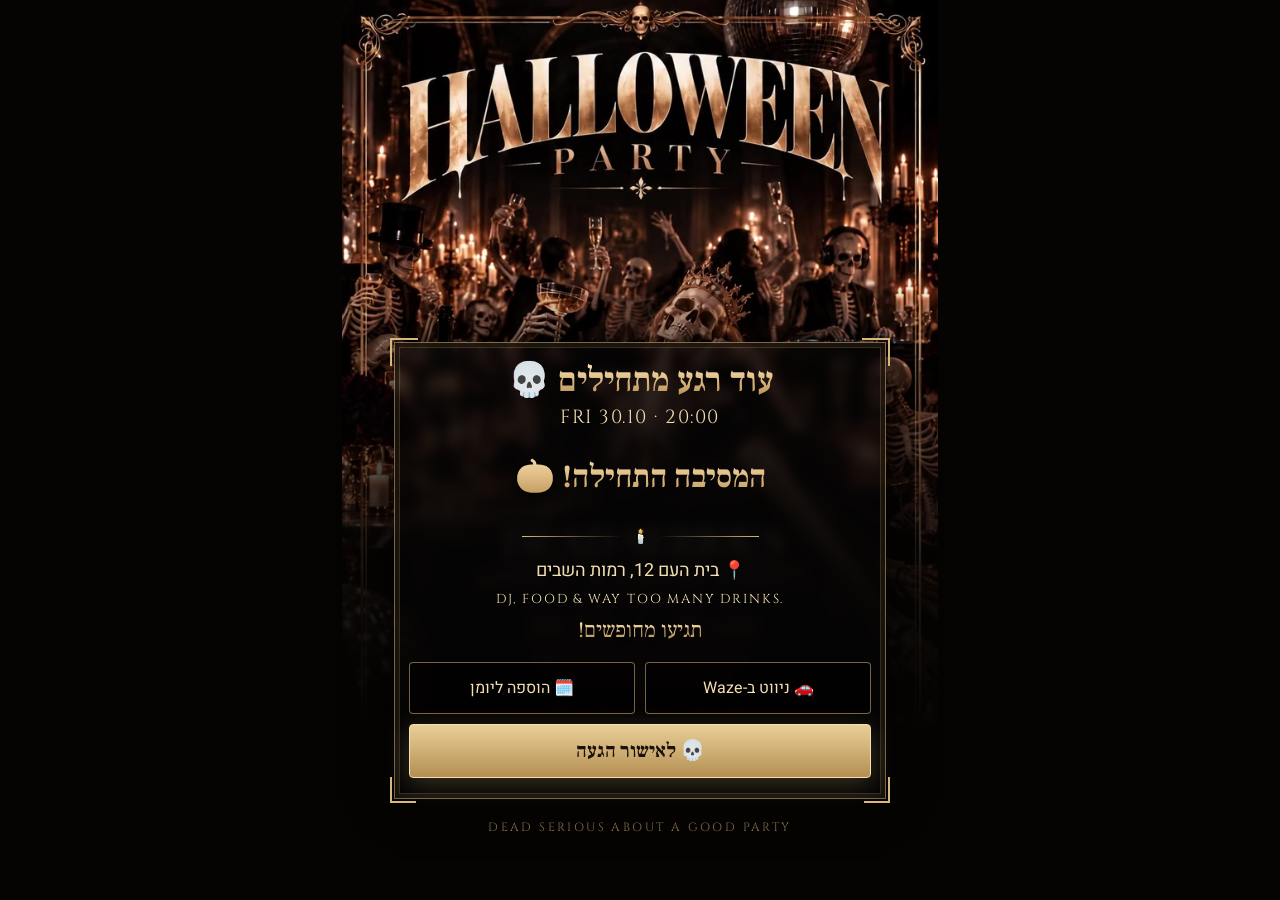
==== reminder/index.html @ aecc440b "Add reminder landing page with countdown + skeleton party video" ====
<!doctype html>
<html lang="he" dir="rtl">
<head>
<meta charset="utf-8">
<meta name="viewport" content="width=device-width,initial-scale=1,viewport-fit=cover">
<title>HALLOWEEN PARTY 💀 עוד רגע מתחילים</title>
<meta name="description" content="30.10 · 20:00 · בית העם 12, רמות השבים. DJ, FOOD &amp; WAY TOO MANY DRINKS. תגיעו מחופשים!">
<meta property="og:type" content="website">
<meta property="og:title" content="HALLOWEEN PARTY 💀 עוד רגע מתחילים">
<meta property="og:description" content="יום שישי 30.10 · 20:00 · בית העם 12, רמות השבים. תגיעו מחופשים!">
<meta property="og:image" content="https://agnservices.github.io/halloween/reminder/poster.jpg?v=1">
<meta property="og:image:width" content="720"><meta property="og:image:height" content="1088">
<meta property="og:url" content="https://agnservices.github.io/halloween/reminder/">
<meta name="twitter:card" content="summary_large_image">
<meta name="theme-color" content="#050403"><link rel="icon" href="data:,">
<meta http-equiv="Cache-Control" content="no-cache">
<link rel="preconnect" href="https://fonts.googleapis.com"><link rel="preconnect" href="https://fonts.gstatic.com" crossorigin>
<link href="https://fonts.googleapis.com/css2?family=Cinzel:wght@500;600;700&family=Frank+Ruhl+Libre:wght@400;500;700&family=Heebo:wght@300;400;500&display=swap" rel="stylesheet">
<link rel="preload" as="image" href="poster.jpg?v=1">
<style>
:root{--gold:#d8b77a;--gold2:#f3dfb2;--line:rgba(216,183,122,.55)}
*{box-sizing:border-box}
html{-webkit-text-size-adjust:100%;background:#050403}
body{margin:0;color:var(--gold2);font-family:'Heebo',sans-serif;min-height:100svh;overflow-x:hidden}
.bg{position:fixed;inset:0;z-index:0;background:#050403 url(poster.jpg?v=1) center top/contain no-repeat}
.bg video{width:100%;height:100%;object-fit:contain;object-position:center top;display:block}
.shade{position:fixed;inset:0;z-index:1;pointer-events:none;
  background:linear-gradient(180deg,rgba(5,4,3,0) 0%,rgba(5,4,3,0) 30%,rgba(5,4,3,.55) 48%,rgba(5,4,3,.9) 64%,#050403 82%)}
main{position:relative;z-index:2;max-width:520px;margin:0 auto;padding:0 14px calc(28px + env(safe-area-inset-bottom))}
.spacer{height:38svh}
.card{position:relative;border:1px solid var(--line);padding:18px 14px 20px;background:rgba(8,6,5,.62);
  -webkit-backdrop-filter:blur(6px);backdrop-filter:blur(6px);
  box-shadow:0 0 40px rgba(0,0,0,.8),inset 0 0 0 4px rgba(5,4,3,.6),inset 0 0 0 5px rgba(216,183,122,.22);text-align:center}
.card:before,.card:after,.card .c1,.card .c2{content:"";position:absolute;width:26px;height:26px;border:2px solid var(--gold);pointer-events:none}
.card:before{top:-5px;right:-5px;border-left:0;border-bottom:0}.card:after{top:-5px;left:-5px;border-right:0;border-bottom:0}
.card .c1{bottom:-5px;right:-5px;border-left:0;border-top:0}.card .c2{bottom:-5px;left:-5px;border-right:0;border-top:0}
.goldtext{background:linear-gradient(180deg,#fff1cf 0%,#e2c088 45%,#a88247 100%);-webkit-background-clip:text;background-clip:text;color:transparent}
h1{font-family:'Frank Ruhl Libre',serif;font-weight:700;font-size:34px;margin:0 0 4px;line-height:1.15}
h1 .e{color:initial;-webkit-text-fill-color:initial}
.when{font-family:'Cinzel',serif;font-size:19px;letter-spacing:.08em;margin:2px 0 14px;color:var(--gold2)}
.cd{display:grid;grid-template-columns:repeat(4,1fr);gap:8px;direction:ltr}
.cd div{border:1px solid var(--line);border-radius:4px;padding:10px 2px 8px;background:linear-gradient(180deg,rgba(216,183,122,.14),rgba(0,0,0,.35))}
.cd b{display:block;font-family:'Cinzel',serif;font-weight:700;font-size:38px;line-height:1;font-variant-numeric:tabular-nums}
.cd span{display:block;font-size:13px;color:#cfb383;margin-top:6px;direction:rtl}
.started{display:none;font-family:'Frank Ruhl Libre',serif;font-weight:700;font-size:32px;padding:12px 0}
.done .cd{display:none}.done .started{display:block}
.orn{display:flex;align-items:center;gap:10px;justify-content:center;color:var(--gold);margin:16px 0 10px;font-size:14px}
.orn:before,.orn:after{content:"";height:1px;flex:1;max-width:100px;background:linear-gradient(90deg,transparent,var(--gold))}
.orn:after{background:linear-gradient(270deg,transparent,var(--gold))}
.addr{font-size:18px;margin:0 0 6px}
.tag{font-family:'Cinzel',serif;font-size:13px;letter-spacing:.14em;margin:6px 0;color:var(--gold2)}
.costume{font-family:'Frank Ruhl Libre',serif;font-size:22px;margin:8px 0 0}
.btns{display:grid;gap:10px;margin-top:18px}
.row{display:grid;grid-template-columns:1fr 1fr;gap:10px}
a.b{display:flex;align-items:center;justify-content:center;gap:8px;text-decoration:none;border:1px solid var(--line);border-radius:4px;padding:13px 8px;font-size:16px;color:var(--gold2);background:rgba(0,0,0,.5)}
a.b.main{border-color:var(--gold2);background:linear-gradient(180deg,#e9cf98,#b58f52);color:#1a1209;font-family:'Frank Ruhl Libre',serif;font-weight:700;font-size:20px;box-shadow:0 6px 24px rgba(216,183,122,.25)}
.foot{text-align:center;color:#8d7550;font-size:12px;margin-top:20px;font-family:'Cinzel',serif;letter-spacing:.2em}
.flick{animation:fl 3s infinite}@keyframes fl{0%,100%{opacity:1}50%{opacity:.6}}
</style>
</head>
<body>
<div class="bg" aria-hidden="true">
  <video id="v" autoplay muted loop playsinline webkit-playsinline preload="auto" poster="poster.jpg?v=1" disablepictureinpicture>
    <source src="skeleton-party.mp4?v=1" type="video/mp4">
  </video>
</div>
<div class="shade"></div>
<main>
  <div class="spacer"></div>
  <section class="card" id="card">
    <i class="c1"></i><i class="c2"></i>
    <h1><span class="goldtext">עוד רגע מתחילים</span> <span class="e">💀</span></h1>
    <p class="when" dir="ltr">FRI 30.10 · 20:00</p>
    <div class="cd" id="cd" role="timer" aria-live="off">
      <div><b id="d">--</b><span>ימים</span></div>
      <div><b id="h">--</b><span>שעות</span></div>
      <div><b id="m">--</b><span>דקות</span></div>
      <div><b id="s">--</b><span>שניות</span></div>
    </div>
    <div class="started goldtext">המסיבה התחילה! <span style="-webkit-text-fill-color:initial">🎃</span></div>
    <div class="orn"><span class="flick">🕯️</span></div>
    <p class="addr">📍 בית העם 12, רמות השבים</p>
    <p class="tag" dir="ltr">DJ, FOOD &amp; WAY TOO MANY DRINKS.</p>
    <p class="costume goldtext">תגיעו מחופשים!</p>
    <div class="btns">
      <div class="row">
        <a class="b" href="https://waze.com/ul?ll=32.1650562%2C34.8866230&amp;navigate=yes&amp;zoom=17">🚗 ניווט ב-Waze</a>
        <a class="b" id="calBtn" href="https://agnservices.github.io/halloween/halloween-party.ics" data-gcal="https://calendar.google.com/calendar/render?action=TEMPLATE&amp;text=HALLOWEEN%20PARTY%20%F0%9F%92%80&amp;dates=20261030T180000Z%2F20261030T230000Z&amp;ctz=Asia%2FJerusalem&amp;location=%D7%91%D7%99%D7%AA%20%D7%94%D7%A2%D7%9D%2012%2C%20%D7%A8%D7%9E%D7%95%D7%AA%20%D7%94%D7%A9%D7%91%D7%99%D7%9D&amp;details=DJ%2C%20FOOD%20%26%20WAY%20TOO%20MANY%20DRINKS.%0A%D7%AA%D7%92%D7%99%D7%A2%D7%95%20%D7%9E%D7%97%D7%95%D7%A4%D7%A9%D7%99%D7%9D.%20%D7%90%D7%A0%D7%97%D7%A0%D7%95%20%D7%A0%D7%93%D7%90%D7%92%20%D7%9C%D7%9B%D7%9C%20%D7%94%D7%A9%D7%90%D7%A8.%0A%D7%90%D7%99%D7%A9%D7%95%D7%A8%20%D7%94%D7%92%D7%A2%D7%94%3A%20https%3A%2F%2Fagnservices.github.io%2Fhalloween%2F">🗓️ הוספה ליומן</a>
      </div>
      <a class="b main" href="https://agnservices.github.io/halloween/">💀 לאישור הגעה</a>
    </div>
  </section>
  <p class="foot">DEAD SERIOUS ABOUT A GOOD PARTY</p>
</main>
<script>
(function(){
  var T=Date.parse('2026-10-30T18:00:00Z'),card=document.getElementById('card');
  var el={d:document.getElementById('d'),h:document.getElementById('h'),m:document.getElementById('m'),s:document.getElementById('s')};
  function p(n){return n<10?'0'+n:''+n}
  function tick(){
    var ms=T-Date.now();
    if(ms<=0){card.classList.add('done');return false}
    var t=Math.floor(ms/1000);
    el.d.textContent=Math.floor(t/86400);el.h.textContent=p(Math.floor(t%86400/3600));
    el.m.textContent=p(Math.floor(t%3600/60));el.s.textContent=p(t%60);return true;
  }
  if(tick()){var iv=setInterval(function(){if(!tick())clearInterval(iv)},1000)}
  var a=document.getElementById('calBtn');
  if(/Android/i.test(navigator.userAgent)){a.href=a.getAttribute('data-gcal')}
  var v=document.getElementById('v');
  function play(){var pr=v.play();if(pr&&pr.catch)pr.catch(function(){})}
  v.muted=true;play();
  ['touchstart','click','scroll'].forEach(function(e){window.addEventListener(e,function f(){if(v.paused)play();window.removeEventListener(e,f)},{passive:true})});
  document.addEventListener('visibilitychange',function(){if(!document.hidden&&v.paused)play()});
})();
</script>
</body>
</html>
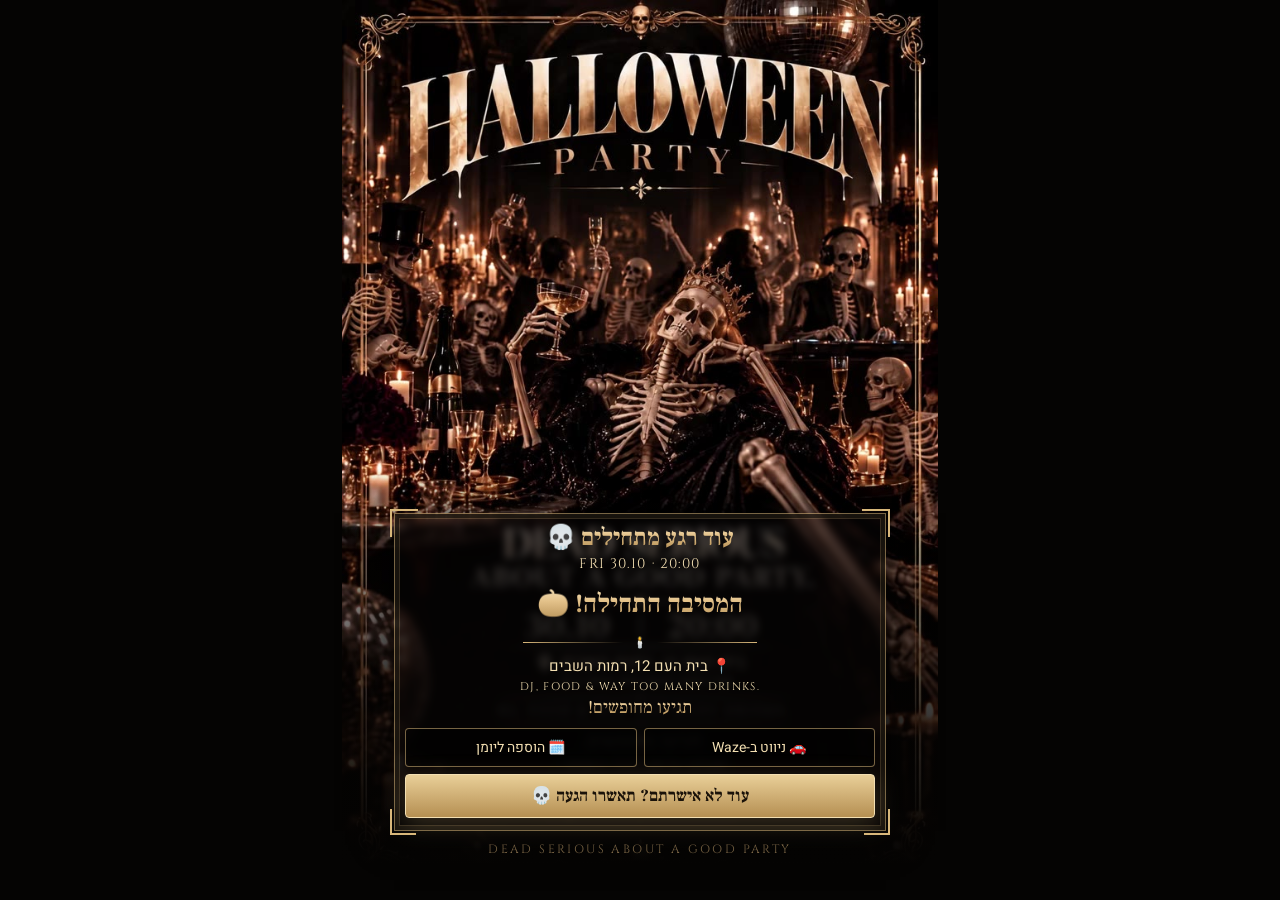
==== commit 2dc87dee: "Reminder: compact card, new RSVP button text, cache-bust v=2" ====
--- a/reminder/index.html
+++ b/reminder/index.html
@@ -8,7 +8,7 @@
 <meta property="og:type" content="website">
 <meta property="og:title" content="HALLOWEEN PARTY 💀 עוד רגע מתחילים">
 <meta property="og:description" content="יום שישי 30.10 · 20:00 · בית העם 12, רמות השבים. תגיעו מחופשים!">
-<meta property="og:image" content="https://agnservices.github.io/halloween/reminder/poster.jpg?v=1">
+<meta property="og:image" content="https://agnservices.github.io/halloween/reminder/poster.jpg?v=2">
 <meta property="og:image:width" content="720"><meta property="og:image:height" content="1088">
 <meta property="og:url" content="https://agnservices.github.io/halloween/reminder/">
 <meta name="twitter:card" content="summary_large_image">
@@ -16,52 +16,52 @@
 <meta http-equiv="Cache-Control" content="no-cache">
 <link rel="preconnect" href="https://fonts.googleapis.com"><link rel="preconnect" href="https://fonts.gstatic.com" crossorigin>
 <link href="https://fonts.googleapis.com/css2?family=Cinzel:wght@500;600;700&family=Frank+Ruhl+Libre:wght@400;500;700&family=Heebo:wght@300;400;500&display=swap" rel="stylesheet">
-<link rel="preload" as="image" href="poster.jpg?v=1">
+<link rel="preload" as="image" href="poster.jpg?v=2">
 <style>
 :root{--gold:#d8b77a;--gold2:#f3dfb2;--line:rgba(216,183,122,.55)}
 *{box-sizing:border-box}
 html{-webkit-text-size-adjust:100%;background:#050403}
 body{margin:0;color:var(--gold2);font-family:'Heebo',sans-serif;min-height:100svh;overflow-x:hidden}
-.bg{position:fixed;inset:0;z-index:0;background:#050403 url(poster.jpg?v=1) center top/contain no-repeat}
+.bg{position:fixed;inset:0;z-index:0;background:#050403 url(poster.jpg?v=2) center top/contain no-repeat}
 .bg video{width:100%;height:100%;object-fit:contain;object-position:center top;display:block}
 .shade{position:fixed;inset:0;z-index:1;pointer-events:none;
-  background:linear-gradient(180deg,rgba(5,4,3,0) 0%,rgba(5,4,3,0) 30%,rgba(5,4,3,.55) 48%,rgba(5,4,3,.9) 64%,#050403 82%)}
+  background:linear-gradient(180deg,rgba(5,4,3,0) 0%,rgba(5,4,3,0) 52%,rgba(5,4,3,.45) 64%,rgba(5,4,3,.8) 80%,#050403 96%)}
 main{position:relative;z-index:2;max-width:520px;margin:0 auto;padding:0 14px calc(28px + env(safe-area-inset-bottom))}
-.spacer{height:38svh}
-.card{position:relative;border:1px solid var(--line);padding:18px 14px 20px;background:rgba(8,6,5,.62);
-  -webkit-backdrop-filter:blur(6px);backdrop-filter:blur(6px);
+.spacer{height:57svh}
+.card{position:relative;border:1px solid var(--line);padding:10px 10px 12px;background:rgba(8,6,5,.42);
+  -webkit-backdrop-filter:blur(4px);backdrop-filter:blur(4px);
   box-shadow:0 0 40px rgba(0,0,0,.8),inset 0 0 0 4px rgba(5,4,3,.6),inset 0 0 0 5px rgba(216,183,122,.22);text-align:center}
 .card:before,.card:after,.card .c1,.card .c2{content:"";position:absolute;width:26px;height:26px;border:2px solid var(--gold);pointer-events:none}
 .card:before{top:-5px;right:-5px;border-left:0;border-bottom:0}.card:after{top:-5px;left:-5px;border-right:0;border-bottom:0}
 .card .c1{bottom:-5px;right:-5px;border-left:0;border-top:0}.card .c2{bottom:-5px;left:-5px;border-right:0;border-top:0}
 .goldtext{background:linear-gradient(180deg,#fff1cf 0%,#e2c088 45%,#a88247 100%);-webkit-background-clip:text;background-clip:text;color:transparent}
-h1{font-family:'Frank Ruhl Libre',serif;font-weight:700;font-size:34px;margin:0 0 4px;line-height:1.15}
+h1{font-family:'Frank Ruhl Libre',serif;font-weight:700;font-size:24px;margin:0 0 2px;line-height:1.15}
 h1 .e{color:initial;-webkit-text-fill-color:initial}
-.when{font-family:'Cinzel',serif;font-size:19px;letter-spacing:.08em;margin:2px 0 14px;color:var(--gold2)}
-.cd{display:grid;grid-template-columns:repeat(4,1fr);gap:8px;direction:ltr}
-.cd div{border:1px solid var(--line);border-radius:4px;padding:10px 2px 8px;background:linear-gradient(180deg,rgba(216,183,122,.14),rgba(0,0,0,.35))}
-.cd b{display:block;font-family:'Cinzel',serif;font-weight:700;font-size:38px;line-height:1;font-variant-numeric:tabular-nums}
-.cd span{display:block;font-size:13px;color:#cfb383;margin-top:6px;direction:rtl}
-.started{display:none;font-family:'Frank Ruhl Libre',serif;font-weight:700;font-size:32px;padding:12px 0}
+.when{font-family:'Cinzel',serif;font-size:14px;letter-spacing:.08em;margin:0 0 8px;color:var(--gold2)}
+.cd{display:grid;grid-template-columns:repeat(4,1fr);gap:6px;direction:ltr}
+.cd div{border:1px solid var(--line);border-radius:4px;padding:6px 2px 5px;background:linear-gradient(180deg,rgba(216,183,122,.16),rgba(0,0,0,.45))}
+.cd b{display:block;font-family:'Cinzel',serif;font-weight:700;font-size:28px;line-height:1;font-variant-numeric:tabular-nums}
+.cd span{display:block;font-size:11px;color:#cfb383;margin-top:3px;direction:rtl}
+.started{display:none;font-family:'Frank Ruhl Libre',serif;font-weight:700;font-size:26px;padding:6px 0}
 .done .cd{display:none}.done .started{display:block}
-.orn{display:flex;align-items:center;gap:10px;justify-content:center;color:var(--gold);margin:16px 0 10px;font-size:14px}
+.orn{display:flex;align-items:center;gap:10px;justify-content:center;color:var(--gold);margin:7px 0 4px;font-size:11px}
 .orn:before,.orn:after{content:"";height:1px;flex:1;max-width:100px;background:linear-gradient(90deg,transparent,var(--gold))}
 .orn:after{background:linear-gradient(270deg,transparent,var(--gold))}
-.addr{font-size:18px;margin:0 0 6px}
-.tag{font-family:'Cinzel',serif;font-size:13px;letter-spacing:.14em;margin:6px 0;color:var(--gold2)}
-.costume{font-family:'Frank Ruhl Libre',serif;font-size:22px;margin:8px 0 0}
-.btns{display:grid;gap:10px;margin-top:18px}
-.row{display:grid;grid-template-columns:1fr 1fr;gap:10px}
-a.b{display:flex;align-items:center;justify-content:center;gap:8px;text-decoration:none;border:1px solid var(--line);border-radius:4px;padding:13px 8px;font-size:16px;color:var(--gold2);background:rgba(0,0,0,.5)}
-a.b.main{border-color:var(--gold2);background:linear-gradient(180deg,#e9cf98,#b58f52);color:#1a1209;font-family:'Frank Ruhl Libre',serif;font-weight:700;font-size:20px;box-shadow:0 6px 24px rgba(216,183,122,.25)}
-.foot{text-align:center;color:#8d7550;font-size:12px;margin-top:20px;font-family:'Cinzel',serif;letter-spacing:.2em}
+.addr{font-size:15px;margin:0 0 2px}
+.tag{font-family:'Cinzel',serif;font-size:11px;letter-spacing:.12em;margin:2px 0;color:var(--gold2)}
+.costume{font-family:'Frank Ruhl Libre',serif;font-size:18px;margin:2px 0 0}
+.btns{display:grid;gap:7px;margin-top:9px}
+.row{display:grid;grid-template-columns:1fr 1fr;gap:7px}
+a.b{display:flex;align-items:center;justify-content:center;gap:8px;text-decoration:none;border:1px solid var(--line);border-radius:4px;padding:8px 6px;font-size:14px;color:var(--gold2);background:rgba(0,0,0,.5)}
+a.b.main{border-color:var(--gold2);background:linear-gradient(180deg,#e9cf98,#b58f52);color:#1a1209;font-family:'Frank Ruhl Libre',serif;font-weight:700;font-size:17px;padding:10px 6px;box-shadow:0 6px 24px rgba(216,183,122,.25)}
+.foot{text-align:center;color:#8d7550;font-size:12px;margin-top:10px;font-family:'Cinzel',serif;letter-spacing:.2em}
 .flick{animation:fl 3s infinite}@keyframes fl{0%,100%{opacity:1}50%{opacity:.6}}
 </style>
 </head>
 <body>
 <div class="bg" aria-hidden="true">
-  <video id="v" autoplay muted loop playsinline webkit-playsinline preload="auto" poster="poster.jpg?v=1" disablepictureinpicture>
-    <source src="skeleton-party.mp4?v=1" type="video/mp4">
+  <video id="v" autoplay muted loop playsinline webkit-playsinline preload="auto" poster="poster.jpg?v=2" disablepictureinpicture>
+    <source src="skeleton-party.mp4?v=2" type="video/mp4">
   </video>
 </div>
 <div class="shade"></div>
@@ -87,7 +87,7 @@
         <a class="b" href="https://waze.com/ul?ll=32.1650562%2C34.8866230&amp;navigate=yes&amp;zoom=17">🚗 ניווט ב-Waze</a>
         <a class="b" id="calBtn" href="https://agnservices.github.io/halloween/halloween-party.ics" data-gcal="https://calendar.google.com/calendar/render?action=TEMPLATE&amp;text=HALLOWEEN%20PARTY%20%F0%9F%92%80&amp;dates=20261030T180000Z%2F20261030T230000Z&amp;ctz=Asia%2FJerusalem&amp;location=%D7%91%D7%99%D7%AA%20%D7%94%D7%A2%D7%9D%2012%2C%20%D7%A8%D7%9E%D7%95%D7%AA%20%D7%94%D7%A9%D7%91%D7%99%D7%9D&amp;details=DJ%2C%20FOOD%20%26%20WAY%20TOO%20MANY%20DRINKS.%0A%D7%AA%D7%92%D7%99%D7%A2%D7%95%20%D7%9E%D7%97%D7%95%D7%A4%D7%A9%D7%99%D7%9D.%20%D7%90%D7%A0%D7%97%D7%A0%D7%95%20%D7%A0%D7%93%D7%90%D7%92%20%D7%9C%D7%9B%D7%9C%20%D7%94%D7%A9%D7%90%D7%A8.%0A%D7%90%D7%99%D7%A9%D7%95%D7%A8%20%D7%94%D7%92%D7%A2%D7%94%3A%20https%3A%2F%2Fagnservices.github.io%2Fhalloween%2F">🗓️ הוספה ליומן</a>
       </div>
-      <a class="b main" href="https://agnservices.github.io/halloween/">💀 לאישור הגעה</a>
+      <a class="b main" href="https://agnservices.github.io/halloween/">עוד לא אישרתם? תאשרו הגעה 💀</a>
     </div>
   </section>
   <p class="foot">DEAD SERIOUS ABOUT A GOOD PARTY</p>
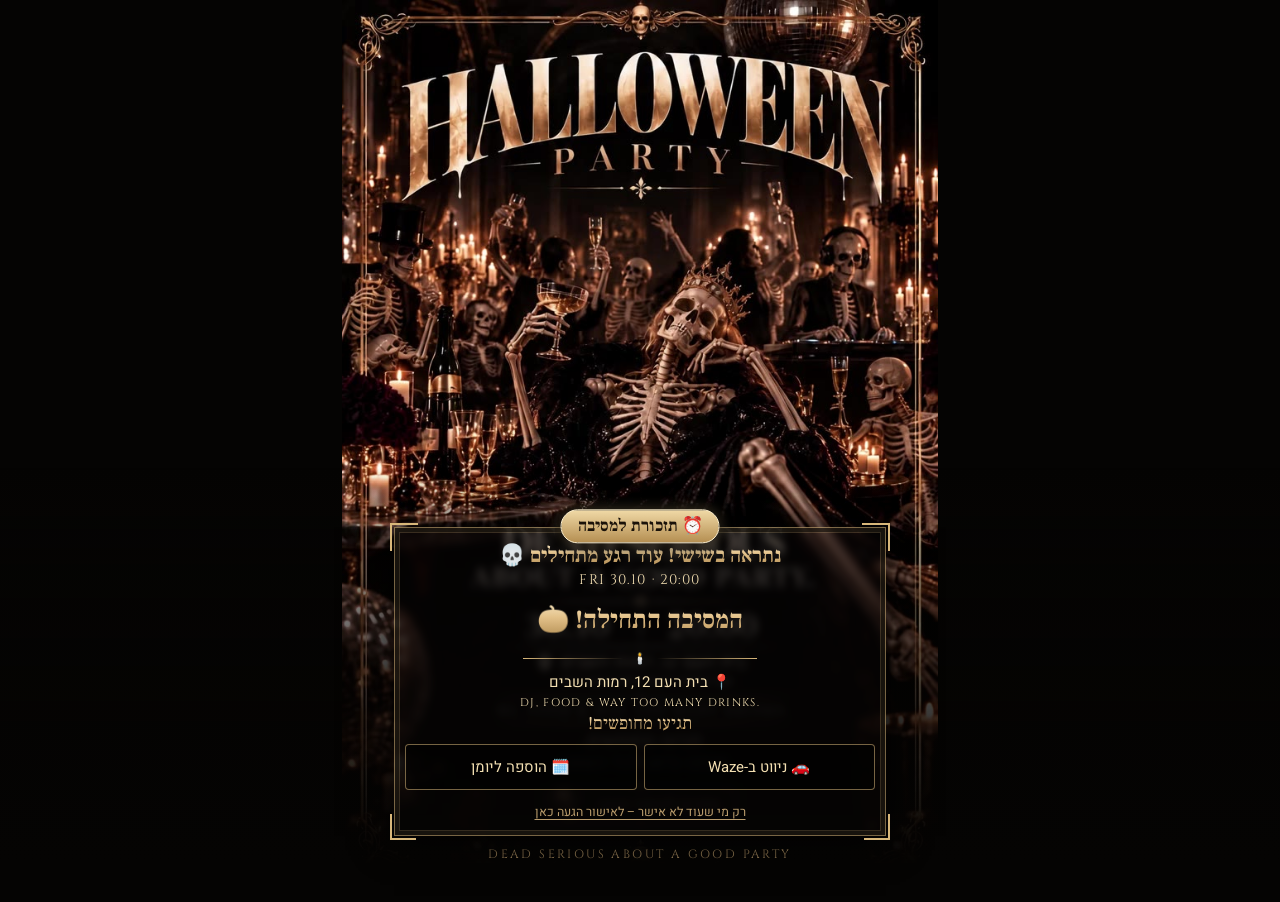
==== commit fe3bc7f6: "Reminder: reminder ribbon, demote RSVP to small link, reminder og tags, v=3" ====
--- a/reminder/index.html
+++ b/reminder/index.html
@@ -3,12 +3,12 @@
 <head>
 <meta charset="utf-8">
 <meta name="viewport" content="width=device-width,initial-scale=1,viewport-fit=cover">
-<title>HALLOWEEN PARTY 💀 עוד רגע מתחילים</title>
-<meta name="description" content="30.10 · 20:00 · בית העם 12, רמות השבים. DJ, FOOD &amp; WAY TOO MANY DRINKS. תגיעו מחופשים!">
+<title>⏰ תזכורת: HALLOWEEN PARTY בשישי 20:00 💀</title>
+<meta name="description" content="תזכורת! 30.10 · 20:00 · בית העם 12, רמות השבים. DJ, FOOD &amp; WAY TOO MANY DRINKS. תגיעו מחופשים!">
 <meta property="og:type" content="website">
-<meta property="og:title" content="HALLOWEEN PARTY 💀 עוד רגע מתחילים">
-<meta property="og:description" content="יום שישי 30.10 · 20:00 · בית העם 12, רמות השבים. תגיעו מחופשים!">
-<meta property="og:image" content="https://agnservices.github.io/halloween/reminder/poster.jpg?v=2">
+<meta property="og:title" content="⏰ תזכורת: HALLOWEEN PARTY בשישי 20:00 💀">
+<meta property="og:description" content="הספירה לאחור התחילה – ניווט והוספה ליומן. שישי 30.10 · 20:00 · בית העם 12, רמות השבים">
+<meta property="og:image" content="https://agnservices.github.io/halloween/reminder/poster.jpg?v=3">
 <meta property="og:image:width" content="720"><meta property="og:image:height" content="1088">
 <meta property="og:url" content="https://agnservices.github.io/halloween/reminder/">
 <meta name="twitter:card" content="summary_large_image">
@@ -16,31 +16,32 @@
 <meta http-equiv="Cache-Control" content="no-cache">
 <link rel="preconnect" href="https://fonts.googleapis.com"><link rel="preconnect" href="https://fonts.gstatic.com" crossorigin>
 <link href="https://fonts.googleapis.com/css2?family=Cinzel:wght@500;600;700&family=Frank+Ruhl+Libre:wght@400;500;700&family=Heebo:wght@300;400;500&display=swap" rel="stylesheet">
-<link rel="preload" as="image" href="poster.jpg?v=2">
+<link rel="preload" as="image" href="poster.jpg?v=3">
 <style>
 :root{--gold:#d8b77a;--gold2:#f3dfb2;--line:rgba(216,183,122,.55)}
 *{box-sizing:border-box}
 html{-webkit-text-size-adjust:100%;background:#050403}
 body{margin:0;color:var(--gold2);font-family:'Heebo',sans-serif;min-height:100svh;overflow-x:hidden}
-.bg{position:fixed;inset:0;z-index:0;background:#050403 url(poster.jpg?v=2) center top/contain no-repeat}
+.bg{position:fixed;inset:0;z-index:0;background:#050403 url(poster.jpg?v=3) center top/contain no-repeat}
 .bg video{width:100%;height:100%;object-fit:contain;object-position:center top;display:block}
 .shade{position:fixed;inset:0;z-index:1;pointer-events:none;
   background:linear-gradient(180deg,rgba(5,4,3,0) 0%,rgba(5,4,3,0) 52%,rgba(5,4,3,.45) 64%,rgba(5,4,3,.8) 80%,#050403 96%)}
 main{position:relative;z-index:2;max-width:520px;margin:0 auto;padding:0 14px calc(28px + env(safe-area-inset-bottom))}
 .spacer{height:57svh}
-.card{position:relative;border:1px solid var(--line);padding:10px 10px 12px;background:rgba(8,6,5,.42);
+.card{position:relative;border:1px solid var(--line);padding:16px 10px 10px;margin-top:14px;background:rgba(8,6,5,.42);
   -webkit-backdrop-filter:blur(4px);backdrop-filter:blur(4px);
   box-shadow:0 0 40px rgba(0,0,0,.8),inset 0 0 0 4px rgba(5,4,3,.6),inset 0 0 0 5px rgba(216,183,122,.22);text-align:center}
 .card:before,.card:after,.card .c1,.card .c2{content:"";position:absolute;width:26px;height:26px;border:2px solid var(--gold);pointer-events:none}
 .card:before{top:-5px;right:-5px;border-left:0;border-bottom:0}.card:after{top:-5px;left:-5px;border-right:0;border-bottom:0}
 .card .c1{bottom:-5px;right:-5px;border-left:0;border-top:0}.card .c2{bottom:-5px;left:-5px;border-right:0;border-top:0}
 .goldtext{background:linear-gradient(180deg,#fff1cf 0%,#e2c088 45%,#a88247 100%);-webkit-background-clip:text;background-clip:text;color:transparent}
-h1{font-family:'Frank Ruhl Libre',serif;font-weight:700;font-size:24px;margin:0 0 2px;line-height:1.15}
+h1{font-family:'Frank Ruhl Libre',serif;font-weight:700;font-size:21px;margin:0 0 2px;line-height:1.15}
+.ribbon{position:absolute;top:0;left:50%;transform:translate(-50%,-55%);white-space:nowrap;background:linear-gradient(180deg,#f0d9a6,#b58f52);color:#1a1209;font-family:'Frank Ruhl Libre',serif;font-weight:700;font-size:17px;padding:5px 16px;border-radius:999px;border:1px solid #fff1cf;box-shadow:0 4px 18px rgba(0,0,0,.6),0 0 14px rgba(216,183,122,.35)}
 h1 .e{color:initial;-webkit-text-fill-color:initial}
 .when{font-family:'Cinzel',serif;font-size:14px;letter-spacing:.08em;margin:0 0 8px;color:var(--gold2)}
 .cd{display:grid;grid-template-columns:repeat(4,1fr);gap:6px;direction:ltr}
 .cd div{border:1px solid var(--line);border-radius:4px;padding:6px 2px 5px;background:linear-gradient(180deg,rgba(216,183,122,.16),rgba(0,0,0,.45))}
-.cd b{display:block;font-family:'Cinzel',serif;font-weight:700;font-size:28px;line-height:1;font-variant-numeric:tabular-nums}
+.cd b{display:block;font-family:'Cinzel',serif;font-weight:700;font-size:34px;line-height:1;font-variant-numeric:tabular-nums}
 .cd span{display:block;font-size:11px;color:#cfb383;margin-top:3px;direction:rtl}
 .started{display:none;font-family:'Frank Ruhl Libre',serif;font-weight:700;font-size:26px;padding:6px 0}
 .done .cd{display:none}.done .started{display:block}
@@ -54,14 +55,16 @@
 .row{display:grid;grid-template-columns:1fr 1fr;gap:7px}
 a.b{display:flex;align-items:center;justify-content:center;gap:8px;text-decoration:none;border:1px solid var(--line);border-radius:4px;padding:8px 6px;font-size:14px;color:var(--gold2);background:rgba(0,0,0,.5)}
 a.b.main{border-color:var(--gold2);background:linear-gradient(180deg,#e9cf98,#b58f52);color:#1a1209;font-family:'Frank Ruhl Libre',serif;font-weight:700;font-size:17px;padding:10px 6px;box-shadow:0 6px 24px rgba(216,183,122,.25)}
+a.b{padding:11px 6px;font-size:15px}
+.rl{display:block;text-align:center;font-size:12.5px;color:#b89b6c;text-decoration:underline;text-underline-offset:3px;margin-top:2px;padding:4px}
 .foot{text-align:center;color:#8d7550;font-size:12px;margin-top:10px;font-family:'Cinzel',serif;letter-spacing:.2em}
 .flick{animation:fl 3s infinite}@keyframes fl{0%,100%{opacity:1}50%{opacity:.6}}
 </style>
 </head>
 <body>
 <div class="bg" aria-hidden="true">
-  <video id="v" autoplay muted loop playsinline webkit-playsinline preload="auto" poster="poster.jpg?v=2" disablepictureinpicture>
-    <source src="skeleton-party.mp4?v=2" type="video/mp4">
+  <video id="v" autoplay muted loop playsinline webkit-playsinline preload="auto" poster="poster.jpg?v=3" disablepictureinpicture>
+    <source src="skeleton-party.mp4?v=3" type="video/mp4">
   </video>
 </div>
 <div class="shade"></div>
@@ -69,7 +72,8 @@
   <div class="spacer"></div>
   <section class="card" id="card">
     <i class="c1"></i><i class="c2"></i>
-    <h1><span class="goldtext">עוד רגע מתחילים</span> <span class="e">💀</span></h1>
+    <div class="ribbon">⏰ תזכורת למסיבה</div>
+    <h1><span class="goldtext">נתראה בשישי! עוד רגע מתחילים</span> <span class="e">💀</span></h1>
     <p class="when" dir="ltr">FRI 30.10 · 20:00</p>
     <div class="cd" id="cd" role="timer" aria-live="off">
       <div><b id="d">--</b><span>ימים</span></div>
@@ -87,7 +91,7 @@
         <a class="b" href="https://waze.com/ul?ll=32.1650562%2C34.8866230&amp;navigate=yes&amp;zoom=17">🚗 ניווט ב-Waze</a>
         <a class="b" id="calBtn" href="https://agnservices.github.io/halloween/halloween-party.ics" data-gcal="https://calendar.google.com/calendar/render?action=TEMPLATE&amp;text=HALLOWEEN%20PARTY%20%F0%9F%92%80&amp;dates=20261030T180000Z%2F20261030T230000Z&amp;ctz=Asia%2FJerusalem&amp;location=%D7%91%D7%99%D7%AA%20%D7%94%D7%A2%D7%9D%2012%2C%20%D7%A8%D7%9E%D7%95%D7%AA%20%D7%94%D7%A9%D7%91%D7%99%D7%9D&amp;details=DJ%2C%20FOOD%20%26%20WAY%20TOO%20MANY%20DRINKS.%0A%D7%AA%D7%92%D7%99%D7%A2%D7%95%20%D7%9E%D7%97%D7%95%D7%A4%D7%A9%D7%99%D7%9D.%20%D7%90%D7%A0%D7%97%D7%A0%D7%95%20%D7%A0%D7%93%D7%90%D7%92%20%D7%9C%D7%9B%D7%9C%20%D7%94%D7%A9%D7%90%D7%A8.%0A%D7%90%D7%99%D7%A9%D7%95%D7%A8%20%D7%94%D7%92%D7%A2%D7%94%3A%20https%3A%2F%2Fagnservices.github.io%2Fhalloween%2F">🗓️ הוספה ליומן</a>
       </div>
-      <a class="b main" href="https://agnservices.github.io/halloween/">עוד לא אישרתם? תאשרו הגעה 💀</a>
+      <a class="rl" href="https://agnservices.github.io/halloween/">רק מי שעוד לא אישר – לאישור הגעה כאן</a>
     </div>
   </section>
   <p class="foot">DEAD SERIOUS ABOUT A GOOD PARTY</p>
